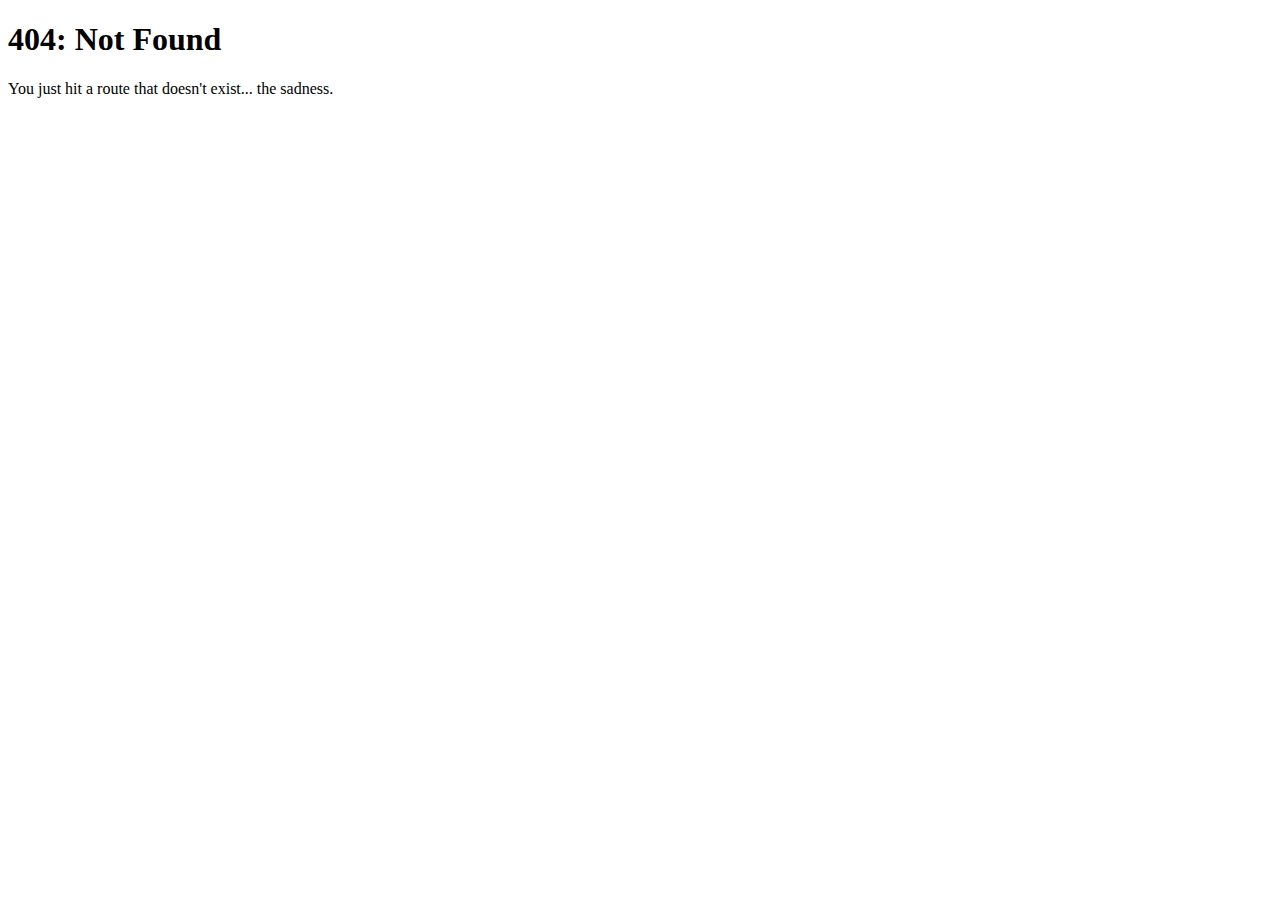
==== 404/index.html @ 1d41770a "Updates" ====
<!DOCTYPE html><html><head><meta charSet="utf-8"/><meta http-equiv="x-ua-compatible" content="ie=edge"/><meta name="viewport" content="width=device-width, initial-scale=1, shrink-to-fit=no"/><meta name="generator" content="Gatsby 2.27.5"/><title data-react-helmet="true"></title><link rel="icon" href="/favicon-32x32.png?v=24a8cf4e8b6e96087370a02a9adcb437" type="image/png"/><link rel="icon" href="/favicon.svg?v=24a8cf4e8b6e96087370a02a9adcb437" type="image/svg+xml"/><link rel="manifest" href="/manifest.webmanifest" crossorigin="anonymous"/><meta name="theme-color" content="#14181c"/><link rel="apple-touch-icon" sizes="48x48" href="/icons/icon-48x48.png?v=24a8cf4e8b6e96087370a02a9adcb437"/><link rel="apple-touch-icon" sizes="72x72" href="/icons/icon-72x72.png?v=24a8cf4e8b6e96087370a02a9adcb437"/><link rel="apple-touch-icon" sizes="96x96" href="/icons/icon-96x96.png?v=24a8cf4e8b6e96087370a02a9adcb437"/><link rel="apple-touch-icon" sizes="144x144" href="/icons/icon-144x144.png?v=24a8cf4e8b6e96087370a02a9adcb437"/><link rel="apple-touch-icon" sizes="192x192" href="/icons/icon-192x192.png?v=24a8cf4e8b6e96087370a02a9adcb437"/><link rel="apple-touch-icon" sizes="256x256" href="/icons/icon-256x256.png?v=24a8cf4e8b6e96087370a02a9adcb437"/><link rel="apple-touch-icon" sizes="384x384" href="/icons/icon-384x384.png?v=24a8cf4e8b6e96087370a02a9adcb437"/><link rel="apple-touch-icon" sizes="512x512" href="/icons/icon-512x512.png?v=24a8cf4e8b6e96087370a02a9adcb437"/><link as="script" rel="preload" href="/webpack-runtime-92eed66898ea95de6786.js"/><link as="script" rel="preload" href="/framework-06f646d936b841f99ebd.js"/><link as="script" rel="preload" href="/app-5a2e8fbdb2206221d268.js"/><link as="script" rel="preload" href="/component---src-pages-404-js-c54c20777465152d5efc.js"/><link as="fetch" rel="preload" href="/page-data/404/page-data.json" crossorigin="anonymous"/><link as="fetch" rel="preload" href="/page-data/app-data.json" crossorigin="anonymous"/></head><body><div id="___gatsby"><div style="outline:none" tabindex="-1" id="gatsby-focus-wrapper"><div><h1>404: Not Found</h1><p>You just hit a route that doesn&#x27;t exist... the sadness.</p></div></div><div id="gatsby-announcer" style="position:absolute;top:0;width:1px;height:1px;padding:0;overflow:hidden;clip:rect(0, 0, 0, 0);white-space:nowrap;border:0" aria-live="assertive" aria-atomic="true"></div></div><script id="gatsby-script-loader">/*<![CDATA[*/window.pagePath="/404/";/*]]>*/</script><script id="gatsby-chunk-mapping">/*<![CDATA[*/window.___chunkMapping={"polyfill":["/polyfill-92b076c0eec7a7a7a6c5.js"],"app":["/app-5a2e8fbdb2206221d268.js"],"component---src-pages-404-js":["/component---src-pages-404-js-c54c20777465152d5efc.js"],"component---src-pages-index-js":["/component---src-pages-index-js-f0fbf7a94dcb960a27d6.js"]};/*]]>*/</script><script src="/polyfill-92b076c0eec7a7a7a6c5.js" nomodule=""></script><script src="/component---src-pages-404-js-c54c20777465152d5efc.js" async=""></script><script src="/app-5a2e8fbdb2206221d268.js" async=""></script><script src="/framework-06f646d936b841f99ebd.js" async=""></script><script src="/webpack-runtime-92eed66898ea95de6786.js" async=""></script></body></html>
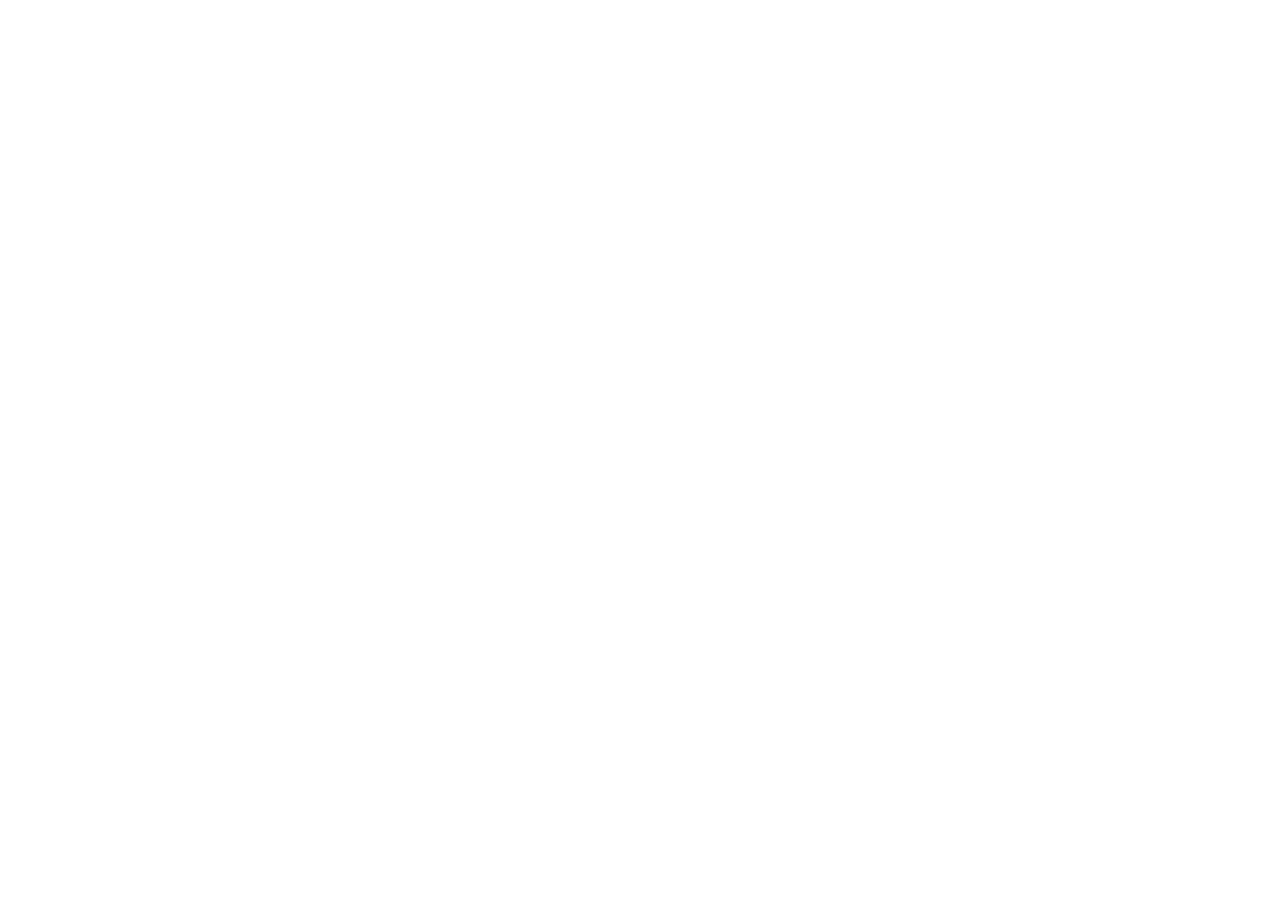
==== commit 05c16108: "Updates" ====
--- a/404/index.html
+++ b/404/index.html
@@ -1 +1 @@
-<!DOCTYPE html><html><head><meta charSet="utf-8"/><meta http-equiv="x-ua-compatible" content="ie=edge"/><meta name="viewport" content="width=device-width, initial-scale=1, shrink-to-fit=no"/><meta name="generator" content="Gatsby 2.27.5"/><title data-react-helmet="true"></title><link rel="icon" href="/favicon-32x32.png?v=24a8cf4e8b6e96087370a02a9adcb437" type="image/png"/><link rel="icon" href="/favicon.svg?v=24a8cf4e8b6e96087370a02a9adcb437" type="image/svg+xml"/><link rel="manifest" href="/manifest.webmanifest" crossorigin="anonymous"/><meta name="theme-color" content="#14181c"/><link rel="apple-touch-icon" sizes="48x48" href="/icons/icon-48x48.png?v=24a8cf4e8b6e96087370a02a9adcb437"/><link rel="apple-touch-icon" sizes="72x72" href="/icons/icon-72x72.png?v=24a8cf4e8b6e96087370a02a9adcb437"/><link rel="apple-touch-icon" sizes="96x96" href="/icons/icon-96x96.png?v=24a8cf4e8b6e96087370a02a9adcb437"/><link rel="apple-touch-icon" sizes="144x144" href="/icons/icon-144x144.png?v=24a8cf4e8b6e96087370a02a9adcb437"/><link rel="apple-touch-icon" sizes="192x192" href="/icons/icon-192x192.png?v=24a8cf4e8b6e96087370a02a9adcb437"/><link rel="apple-touch-icon" sizes="256x256" href="/icons/icon-256x256.png?v=24a8cf4e8b6e96087370a02a9adcb437"/><link rel="apple-touch-icon" sizes="384x384" href="/icons/icon-384x384.png?v=24a8cf4e8b6e96087370a02a9adcb437"/><link rel="apple-touch-icon" sizes="512x512" href="/icons/icon-512x512.png?v=24a8cf4e8b6e96087370a02a9adcb437"/><link as="script" rel="preload" href="/webpack-runtime-92eed66898ea95de6786.js"/><link as="script" rel="preload" href="/framework-06f646d936b841f99ebd.js"/><link as="script" rel="preload" href="/app-5a2e8fbdb2206221d268.js"/><link as="script" rel="preload" href="/component---src-pages-404-js-c54c20777465152d5efc.js"/><link as="fetch" rel="preload" href="/page-data/404/page-data.json" crossorigin="anonymous"/><link as="fetch" rel="preload" href="/page-data/app-data.json" crossorigin="anonymous"/></head><body><div id="___gatsby"><div style="outline:none" tabindex="-1" id="gatsby-focus-wrapper"><div><h1>404: Not Found</h1><p>You just hit a route that doesn&#x27;t exist... the sadness.</p></div></div><div id="gatsby-announcer" style="position:absolute;top:0;width:1px;height:1px;padding:0;overflow:hidden;clip:rect(0, 0, 0, 0);white-space:nowrap;border:0" aria-live="assertive" aria-atomic="true"></div></div><script id="gatsby-script-loader">/*<![CDATA[*/window.pagePath="/404/";/*]]>*/</script><script id="gatsby-chunk-mapping">/*<![CDATA[*/window.___chunkMapping={"polyfill":["/polyfill-92b076c0eec7a7a7a6c5.js"],"app":["/app-5a2e8fbdb2206221d268.js"],"component---src-pages-404-js":["/component---src-pages-404-js-c54c20777465152d5efc.js"],"component---src-pages-index-js":["/component---src-pages-index-js-f0fbf7a94dcb960a27d6.js"]};/*]]>*/</script><script src="/polyfill-92b076c0eec7a7a7a6c5.js" nomodule=""></script><script src="/component---src-pages-404-js-c54c20777465152d5efc.js" async=""></script><script src="/app-5a2e8fbdb2206221d268.js" async=""></script><script src="/framework-06f646d936b841f99ebd.js" async=""></script><script src="/webpack-runtime-92eed66898ea95de6786.js" async=""></script></body></html>+<!DOCTYPE html><html><head><meta charSet="utf-8"/><meta http-equiv="x-ua-compatible" content="ie=edge"/><meta name="viewport" content="width=device-width, initial-scale=1, shrink-to-fit=no"/><meta name="generator" content="Gatsby 2.27.5"/><title data-react-helmet="true"></title><link rel="icon" href="/favicon-32x32.png?v=24a8cf4e8b6e96087370a02a9adcb437" type="image/png"/><link rel="icon" href="/favicon.svg?v=24a8cf4e8b6e96087370a02a9adcb437" type="image/svg+xml"/><link rel="manifest" href="/manifest.webmanifest" crossorigin="anonymous"/><meta name="theme-color" content="#14181c"/><link rel="apple-touch-icon" sizes="48x48" href="/icons/icon-48x48.png?v=24a8cf4e8b6e96087370a02a9adcb437"/><link rel="apple-touch-icon" sizes="72x72" href="/icons/icon-72x72.png?v=24a8cf4e8b6e96087370a02a9adcb437"/><link rel="apple-touch-icon" sizes="96x96" href="/icons/icon-96x96.png?v=24a8cf4e8b6e96087370a02a9adcb437"/><link rel="apple-touch-icon" sizes="144x144" href="/icons/icon-144x144.png?v=24a8cf4e8b6e96087370a02a9adcb437"/><link rel="apple-touch-icon" sizes="192x192" href="/icons/icon-192x192.png?v=24a8cf4e8b6e96087370a02a9adcb437"/><link rel="apple-touch-icon" sizes="256x256" href="/icons/icon-256x256.png?v=24a8cf4e8b6e96087370a02a9adcb437"/><link rel="apple-touch-icon" sizes="384x384" href="/icons/icon-384x384.png?v=24a8cf4e8b6e96087370a02a9adcb437"/><link rel="apple-touch-icon" sizes="512x512" href="/icons/icon-512x512.png?v=24a8cf4e8b6e96087370a02a9adcb437"/><link as="script" rel="preload" href="/webpack-runtime-313f8c7544cdc910d307.js"/><link as="script" rel="preload" href="/framework-06f646d936b841f99ebd.js"/><link as="script" rel="preload" href="/app-5a2e8fbdb2206221d268.js"/><link as="script" rel="preload" href="/component---src-pages-404-js-854ee252e2b29fa9b0ff.js"/><link as="fetch" rel="preload" href="/page-data/404/page-data.json" crossorigin="anonymous"/><link as="fetch" rel="preload" href="/page-data/app-data.json" crossorigin="anonymous"/></head><body><div id="___gatsby"><div style="outline:none" tabindex="-1" id="gatsby-focus-wrapper"></div><div id="gatsby-announcer" style="position:absolute;top:0;width:1px;height:1px;padding:0;overflow:hidden;clip:rect(0, 0, 0, 0);white-space:nowrap;border:0" aria-live="assertive" aria-atomic="true"></div></div><script id="gatsby-script-loader">/*<![CDATA[*/window.pagePath="/404/";/*]]>*/</script><script id="gatsby-chunk-mapping">/*<![CDATA[*/window.___chunkMapping={"polyfill":["/polyfill-92b076c0eec7a7a7a6c5.js"],"app":["/app-5a2e8fbdb2206221d268.js"],"component---src-pages-404-js":["/component---src-pages-404-js-854ee252e2b29fa9b0ff.js"],"component---src-pages-index-js":["/component---src-pages-index-js-475b563da6a87ee013fc.js"]};/*]]>*/</script><script src="/polyfill-92b076c0eec7a7a7a6c5.js" nomodule=""></script><script src="/component---src-pages-404-js-854ee252e2b29fa9b0ff.js" async=""></script><script src="/app-5a2e8fbdb2206221d268.js" async=""></script><script src="/framework-06f646d936b841f99ebd.js" async=""></script><script src="/webpack-runtime-313f8c7544cdc910d307.js" async=""></script></body></html>